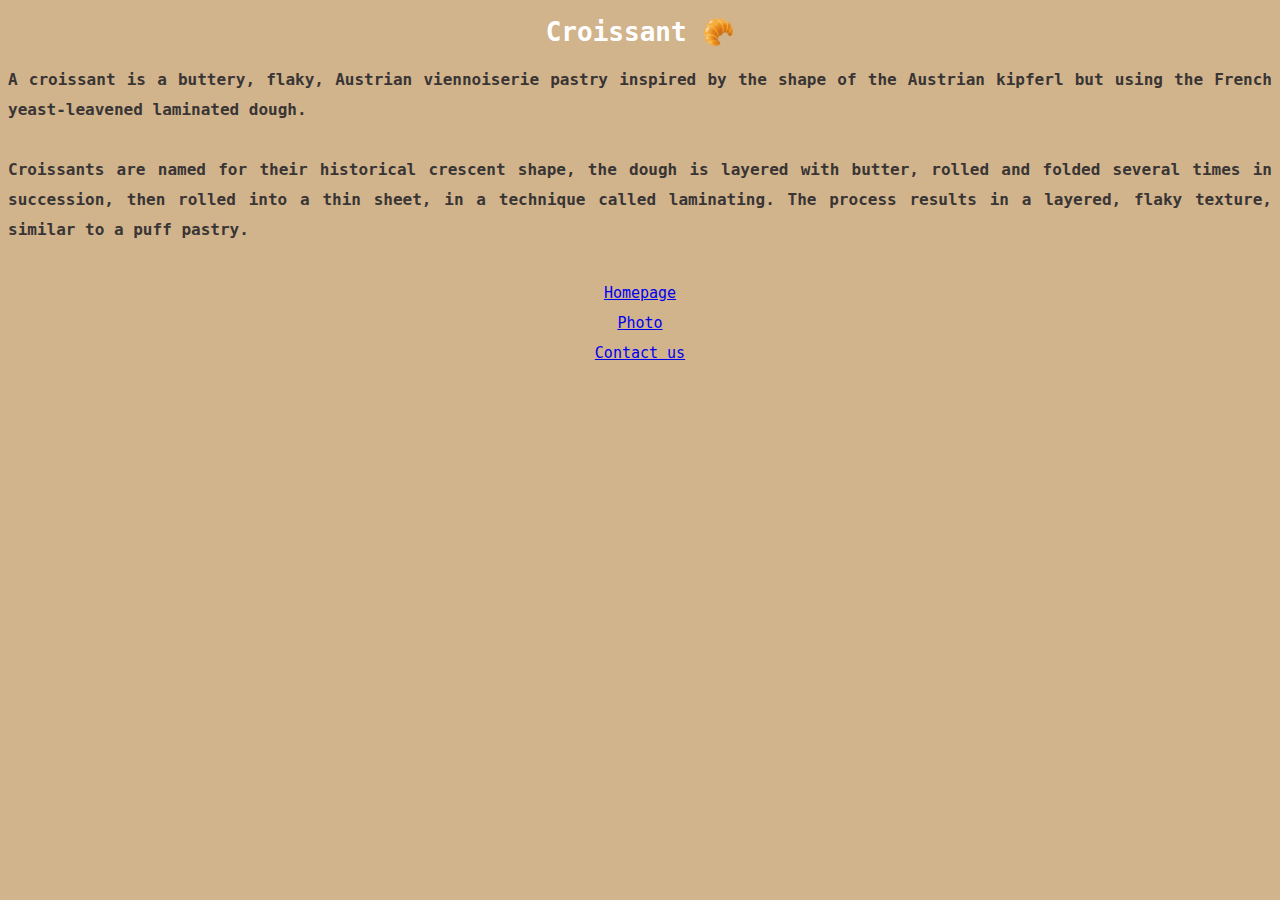
==== index.html @ 82f63394 "Initial commit" ====
<!DOCTYPE html>
<html lang="en">
  <head>
    <meta charset="UTF-8" />
    <meta http-equiv="X-UA-Compatible" content="IE=edge" />
    <meta name="viewport" content="width=device-width, initial-scale=1.0" />
    <link rel="stylesheet" href="src/styles.css" />
    <title>Croissant</title>
  </head>
  <body>
    <h1>Croissant 🥐</h1>
    <h2>
      A croissant is a buttery, flaky, Austrian viennoiserie pastry inspired by
      the shape of the Austrian kipferl but using the French yeast-leavened
      laminated dough. <br />
      <br />
      Croissants are named for their historical crescent shape, the dough is
      layered with butter, rolled and folded several times in succession, then
      rolled into a thin sheet, in a technique called laminating. The process
      results in a layered, flaky texture, similar to a puff pastry.
    </h2>

    <div class="container">
      <div class="row">
        <div class="col-4">
          <a href="#">Homepage</a>
        </div>
        <div class="col-4"><a href="photo.html">Photo</a></div>
        <div class="col-4"><a href="contact.html">Contact us</a></div>
      </div>
    </div>
  </body>
</html>
---- src/styles.css ----
body {
  font-family: monospace;
  line-height: 30px;
  background-color: tan;
}
h1 {
  text-align: center;
  color: white;
}

h2 {
  font-size: 16px;
  text-align: justify;
  color: rgb(57, 53, 53);
}

img {
  display: block;
  margin: 0 auto;
  border-radius: 10px;
  box-shadow: 5px 5px rgba(128, 128, 128, 0.07);
}

p {
  text-align: center;
  font-size: 15px;
}

.container {
  padding-top: 20px;
  text-align: center;
  font-size: 15px;
}
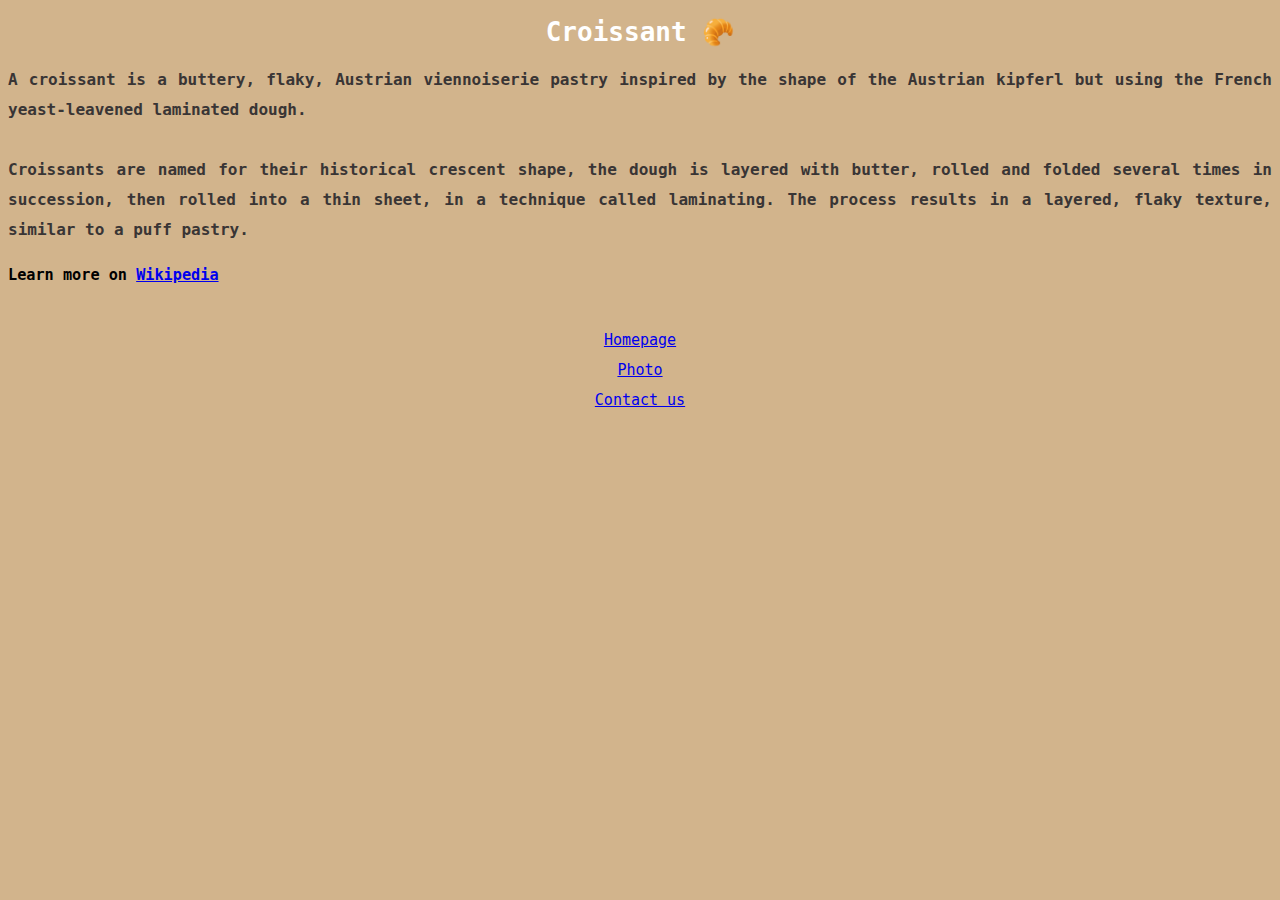
==== commit 53210438: "SEO done" ====
--- a/index.html
+++ b/index.html
@@ -4,6 +4,7 @@
     <meta charset="UTF-8" />
     <meta http-equiv="X-UA-Compatible" content="IE=edge" />
     <meta name="viewport" content="width=device-width, initial-scale=1.0" />
+    <meta name="description" content="Order the freshest Croissant" />
     <link rel="stylesheet" href="src/styles.css" />
     <title>Croissant</title>
   </head>
@@ -20,6 +21,15 @@
       results in a layered, flaky texture, similar to a puff pastry.
     </h2>
 
+    <h3>
+      Learn more on
+      <a
+        href="https://en.wikipedia.org/wiki/Croissant"
+        title="Wikipedia website"
+        >Wikipedia</a
+      >
+    </h3>
+
     <div class="container">
       <div class="row">
         <div class="col-4">
--- a/src/styles.css
+++ b/src/styles.css
@@ -17,7 +17,7 @@
 img {
   display: block;
   margin: 0 auto;
-  border-radius: 10px;
+  border-radius: 11px;
   box-shadow: 5px 5px rgba(128, 128, 128, 0.07);
 }
 
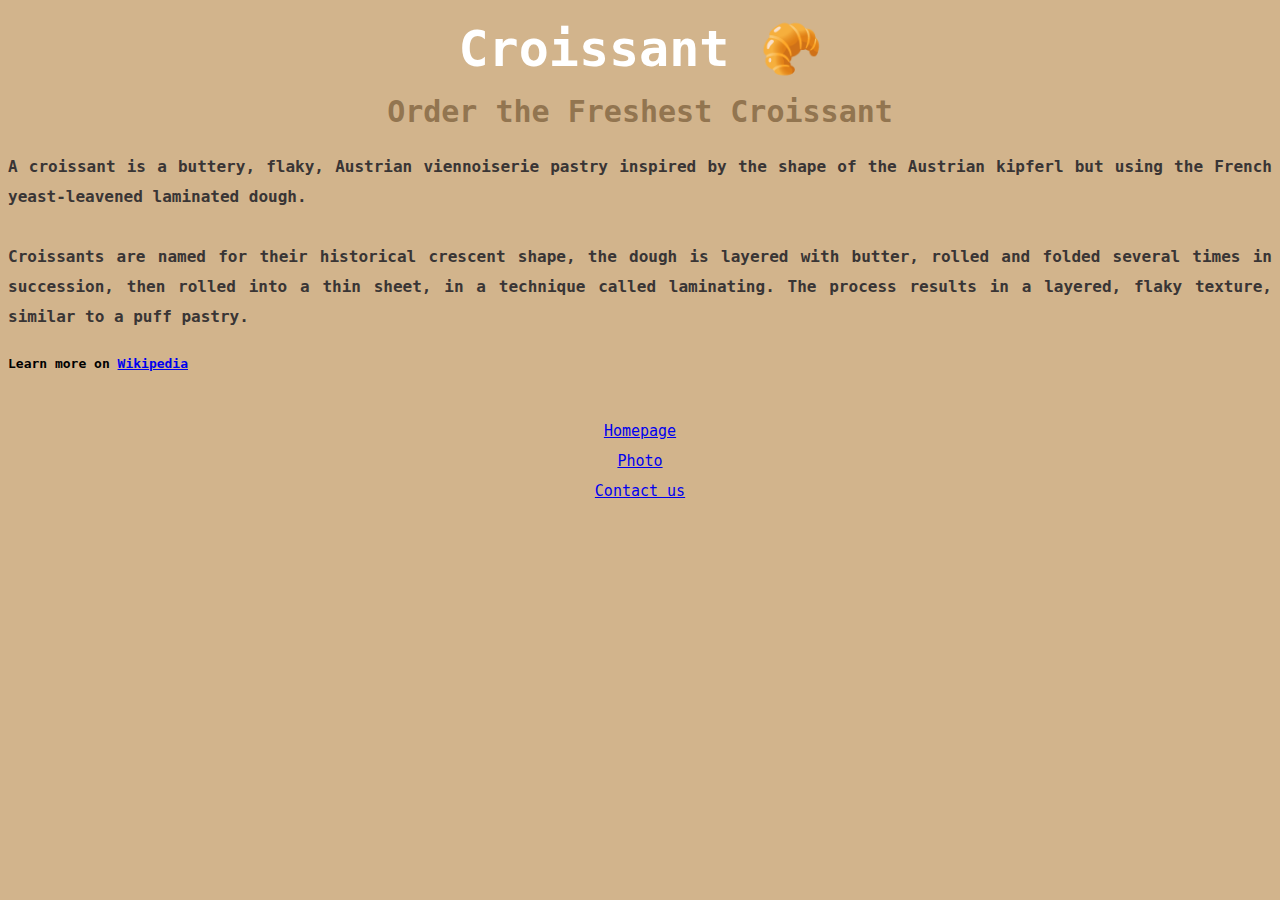
==== commit b1666b7c: "description tag added" ====
--- a/index.html
+++ b/index.html
@@ -10,7 +10,8 @@
   </head>
   <body>
     <h1>Croissant 🥐</h1>
-    <h2>
+    <h2>Order the Freshest Croissant</h2>
+    <h3>
       A croissant is a buttery, flaky, Austrian viennoiserie pastry inspired by
       the shape of the Austrian kipferl but using the French yeast-leavened
       laminated dough. <br />
@@ -19,21 +20,22 @@
       layered with butter, rolled and folded several times in succession, then
       rolled into a thin sheet, in a technique called laminating. The process
       results in a layered, flaky texture, similar to a puff pastry.
-    </h2>
+    </h3>
 
-    <h3>
+    <h4>
       Learn more on
       <a
         href="https://en.wikipedia.org/wiki/Croissant"
         title="Wikipedia website"
+        target="_blank"
         >Wikipedia</a
       >
-    </h3>
+    </h4>
 
     <div class="container">
       <div class="row">
         <div class="col-4">
-          <a href="#">Homepage</a>
+          <a href="index.html">Homepage</a>
         </div>
         <div class="col-4"><a href="photo.html">Photo</a></div>
         <div class="col-4"><a href="contact.html">Contact us</a></div>
--- a/src/styles.css
+++ b/src/styles.css
@@ -6,9 +6,16 @@
 h1 {
   text-align: center;
   color: white;
+  font-size: 50px;
 }
 
 h2 {
+  font-size: 30px;
+  text-align: center;
+  color: rgb(146, 117, 80);
+}
+
+h3 {
   font-size: 16px;
   text-align: justify;
   color: rgb(57, 53, 53);
@@ -21,9 +28,9 @@
   box-shadow: 5px 5px rgba(128, 128, 128, 0.07);
 }
 
-p {
+.contact {
   text-align: center;
-  font-size: 15px;
+  font-size: 20px;
 }
 
 .container {
